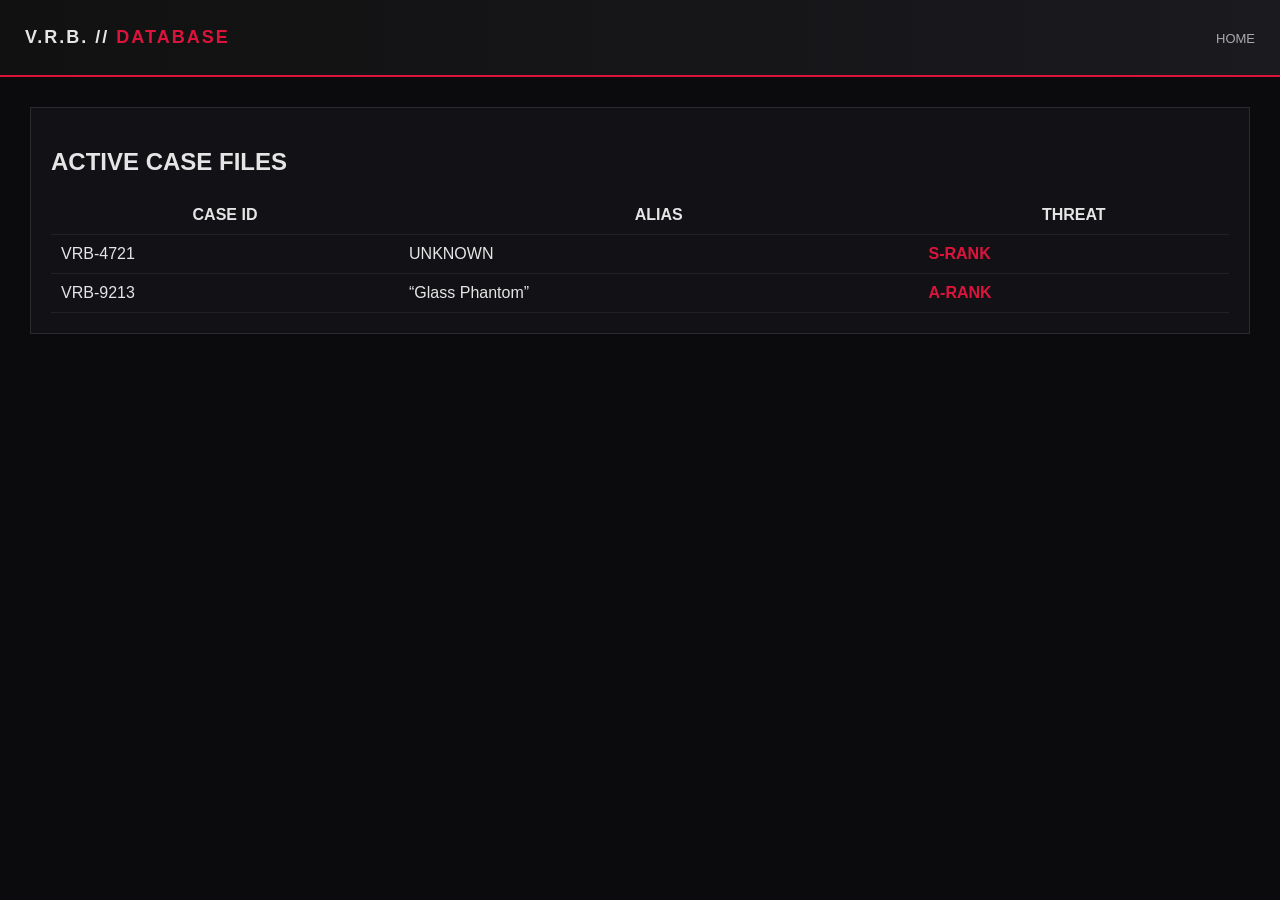
==== database.html @ 01381cd0 "Add files via upload" ====
<!DOCTYPE html>
<html>
<head>
  <title>VRB Database</title>
  <link rel="stylesheet" href="styles.css">
</head>

<body>

<header>
  <h1>V.R.B. // <span>DATABASE</span></h1>
  <nav>
    <a href="index.html">HOME</a>
  </nav>
</header>

<div class="container">

  <div class="card">
    <h2>ACTIVE CASE FILES</h2>

    <table>
      <tr>
        <th>CASE ID</th>
        <th>ALIAS</th>
        <th>THREAT</th>
      </tr>

      <tr onclick="openCase('4721')">
        <td>VRB-4721</td>
        <td>UNKNOWN</td>
        <td class="danger">S-RANK</td>
      </tr>

      <tr onclick="openCase('9213')">
        <td>VRB-9213</td>
        <td>“Glass Phantom”</td>
        <td class="danger">A-RANK</td>
      </tr>

    </table>

  </div>

</div>

<script>
function openCase(id){
  window.location.href = "case.html?id=" + id;
}
</script>

</body>
</html>
---- styles.css ----
body {
  margin: 0;
  font-family: "Segoe UI", Arial, sans-serif;
  background: #0b0b0d;
  color: #e5e5e5;
}

/* HEADER */
header {
  background: linear-gradient(to right, #111, #1a1a1f);
  border-bottom: 2px solid crimson;
  padding: 15px 25px;
  display: flex;
  justify-content: space-between;
  align-items: center;
}

header h1 {
  font-size: 18px;
  letter-spacing: 2px;
}

header span {
  color: crimson;
}

/* NAV */
nav a {
  color: #aaa;
  margin-left: 15px;
  text-decoration: none;
  font-size: 13px;
}

nav a:hover {
  color: white;
}

/* LAYOUT */
.container {
  padding: 30px;
}

/* ALERT */
.alert {
  border: 1px solid crimson;
  background: rgba(220, 20, 60, 0.1);
  padding: 15px;
  margin-bottom: 20px;
}

/* CARD */
.card {
  background: #121216;
  border: 1px solid #2a2a2f;
  padding: 20px;
  margin-bottom: 20px;
}

/* GRID */
.grid {
  display: grid;
  grid-template-columns: 1fr 1fr;
  gap: 15px;
}

/* TEXT */
.label {
  font-size: 11px;
  color: #888;
  text-transform: uppercase;
}

.value {
  font-size: 15px;
  margin-bottom: 10px;
}

.danger {
  color: crimson;
  font-weight: bold;
}

/* BUTTON */
button {
  background: crimson;
  border: none;
  padding: 10px 15px;
  color: white;
  cursor: pointer;
}

button:hover {
  background: #ff2e5f;
}

/* TABLE */
table {
  width: 100%;
  border-collapse: collapse;
}

td, th {
  padding: 10px;
  border-bottom: 1px solid #222;
}

tr:hover {
  background: #1a1a1f;
  cursor: pointer;
}
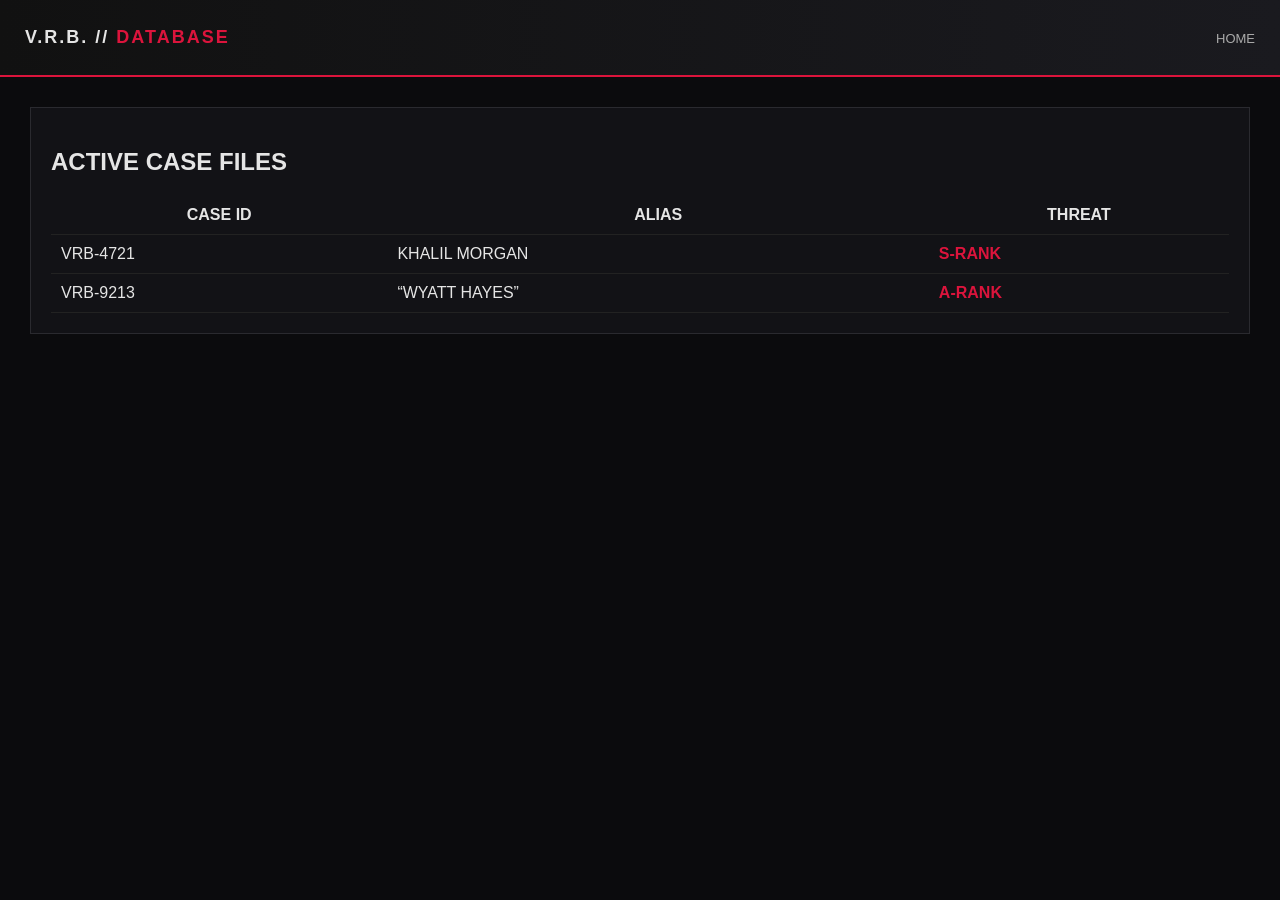
==== commit b5f9383b: "Update database.html" ====
--- a/database.html
+++ b/database.html
@@ -28,13 +28,13 @@
 
       <tr onclick="openCase('4721')">
         <td>VRB-4721</td>
-        <td>UNKNOWN</td>
+        <td>KHALIL MORGAN</td>
         <td class="danger">S-RANK</td>
       </tr>
 
       <tr onclick="openCase('9213')">
         <td>VRB-9213</td>
-        <td>“Glass Phantom”</td>
+        <td>“WYATT HAYES”</td>
         <td class="danger">A-RANK</td>
       </tr>
 
@@ -51,4 +51,4 @@
 </script>
 
 </body>
-</html>+</html>
